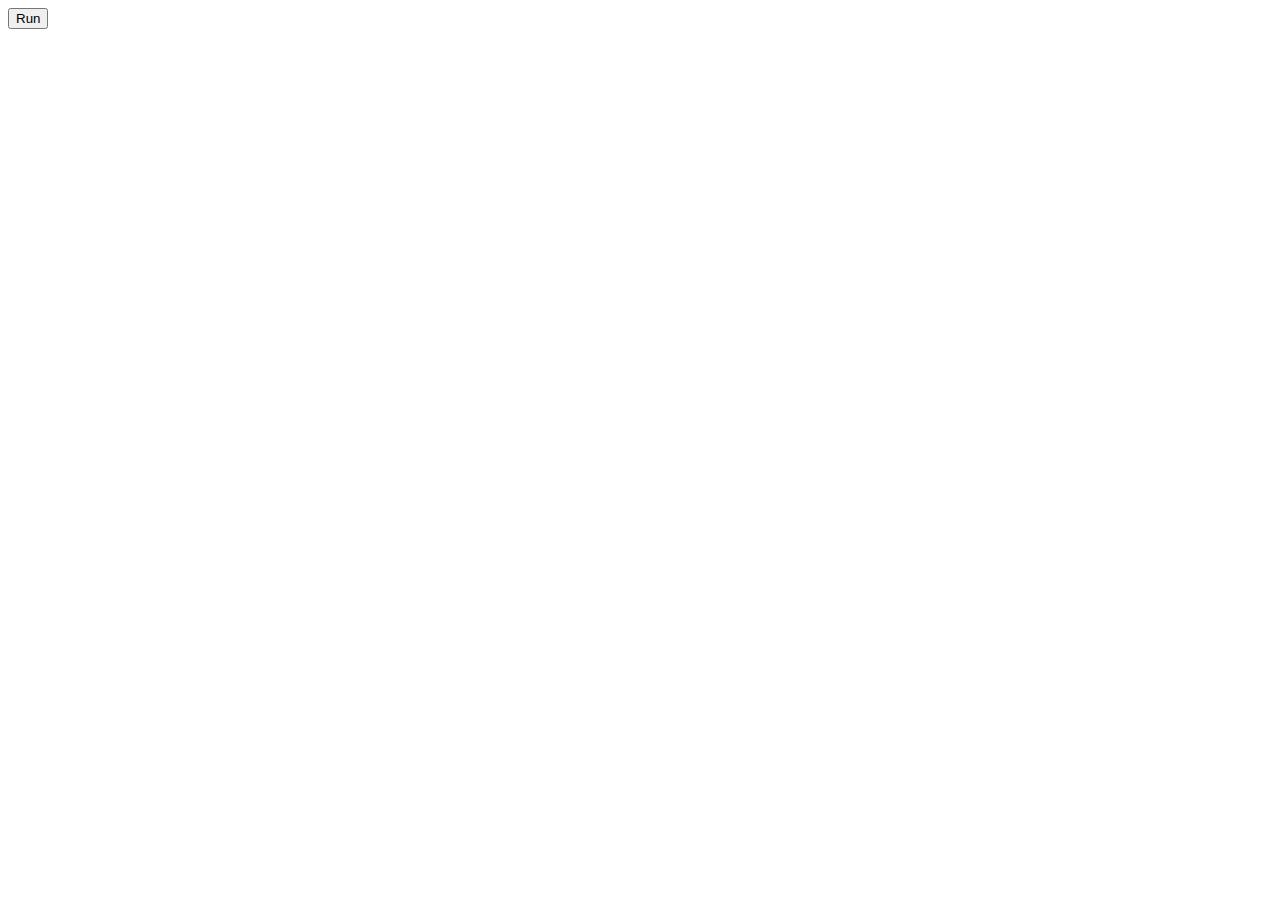
==== runner.html @ 988d5c88 "WIP" ====
<!DOCTYPE html PUBLIC "-//W3C//DTD XHTML 1.0 Strict//EN"
	"http://www.w3.org/TR/xhtml1/DTD/xhtml1-strict.dtd">
<html xmlns="http://www.w3.org/1999/xhtml" xml:lang="en" lang="en">
<head>
	<meta http-equiv="Content-type" content="text/html; charset=utf-8" />
	<title>SubtleSlickSpeed</title>
	<link rel="stylesheet" href="lib/screen.css" type="text/css" media="screen" charset="utf-8" />
	<link rel="stylesheet" href="lib/print.css" type="text/css" media="print" charset="utf-8" />
	<!--[if IE]><link rel="stylesheet" href="lib/ie.css" type="text/css" media="screen" charset="utf-8" /><![endif]-->
	<script src="lib/jslib.js" type="text/javascript" charset="utf-8"></script>
	<script src="lib/subtleslickspeed.js" type="text/javascript" charset="utf-8"></script>
	<script src="lib/subtleslickspeed.reports.js" type="text/javascript" charset="utf-8"></script>
	<script src="lib/subtleslickspeed.loader.js" type="text/javascript" charset="utf-8"></script>
	<script type="text/javascript" charset="utf-8">
	
		var report = new SubtleSlickSpeed.Report(SubtleSlickSpeed.Tests);
		var runner = new SubtleSlickSpeed.Runner(SubtleSlickSpeed.Tests);
		
		WindowEvents.addEvent('load', function(){
			
			report.element = document.getElementById('report');
		});
		
	</script>
</head>
<body onload="runner.run();">

<input type="button" value="Run" onclick="return !runner.run();" />

<div id="report">
	
</div>


</body>
</html>
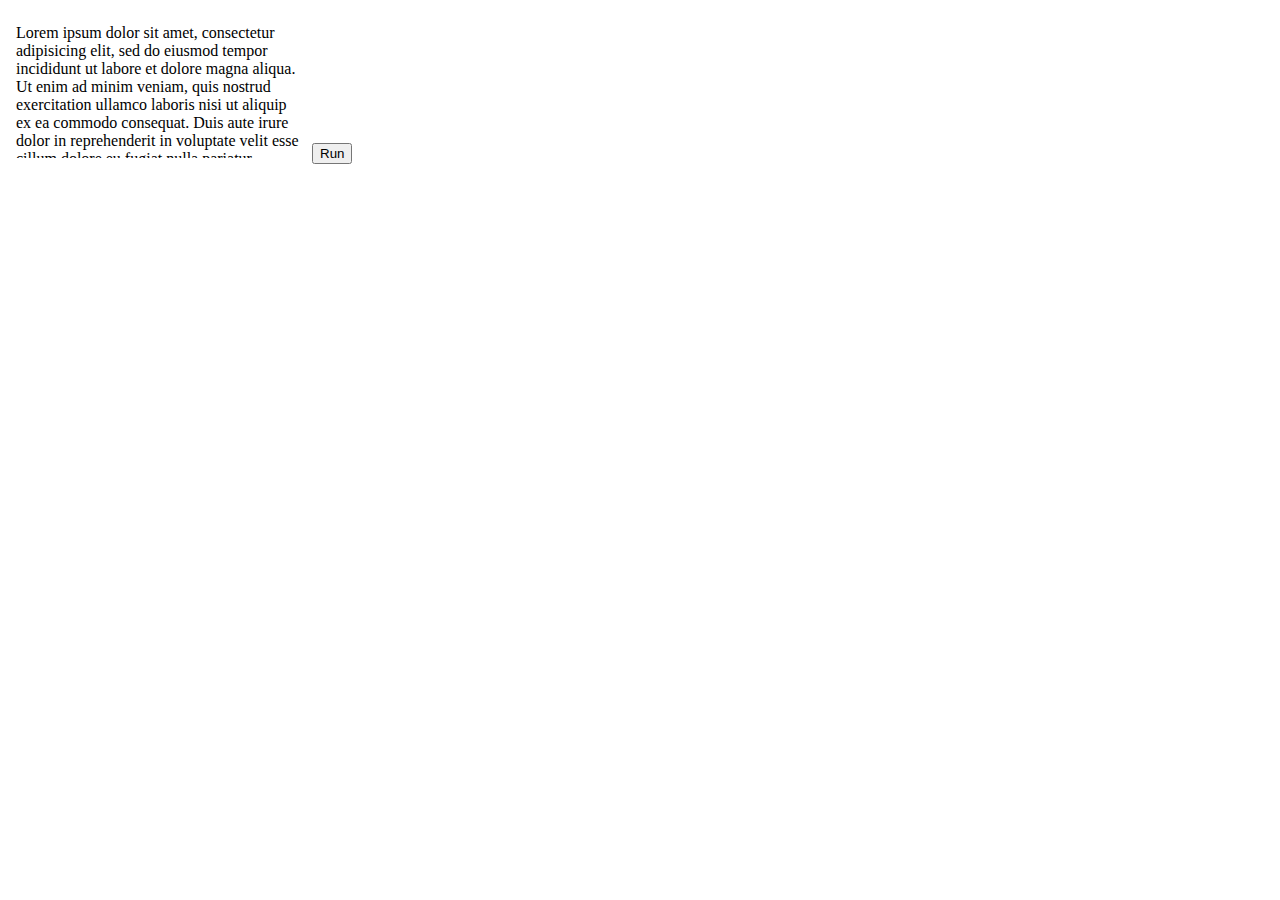
==== commit dcc925ee: "WIP" ====
--- a/runner.html
+++ b/runner.html
@@ -10,7 +10,6 @@
 	<script src="lib/jslib.js" type="text/javascript" charset="utf-8"></script>
 	<script src="lib/subtleslickspeed.js" type="text/javascript" charset="utf-8"></script>
 	<script src="lib/subtleslickspeed.reports.js" type="text/javascript" charset="utf-8"></script>
-	<script src="lib/subtleslickspeed.loader.js" type="text/javascript" charset="utf-8"></script>
 	<script type="text/javascript" charset="utf-8">
 	
 		var report = new SubtleSlickSpeed.Report(SubtleSlickSpeed.Tests);
@@ -25,12 +24,13 @@
 </head>
 <body onload="runner.run();">
 
+<!-- <a href="?#tests=tests/sample/tests.js"> #tests=tests/sample/tests.js </a><br /> -->
+
+<iframe src="tests/sample/sample-tests.html?#tests=tests.js" frameborder="0" scrolling="auto"></iframe>
+
 <input type="button" value="Run" onclick="return !runner.run();" />
-
 <div id="report">
-	
 </div>
-
 
 </body>
 </html>
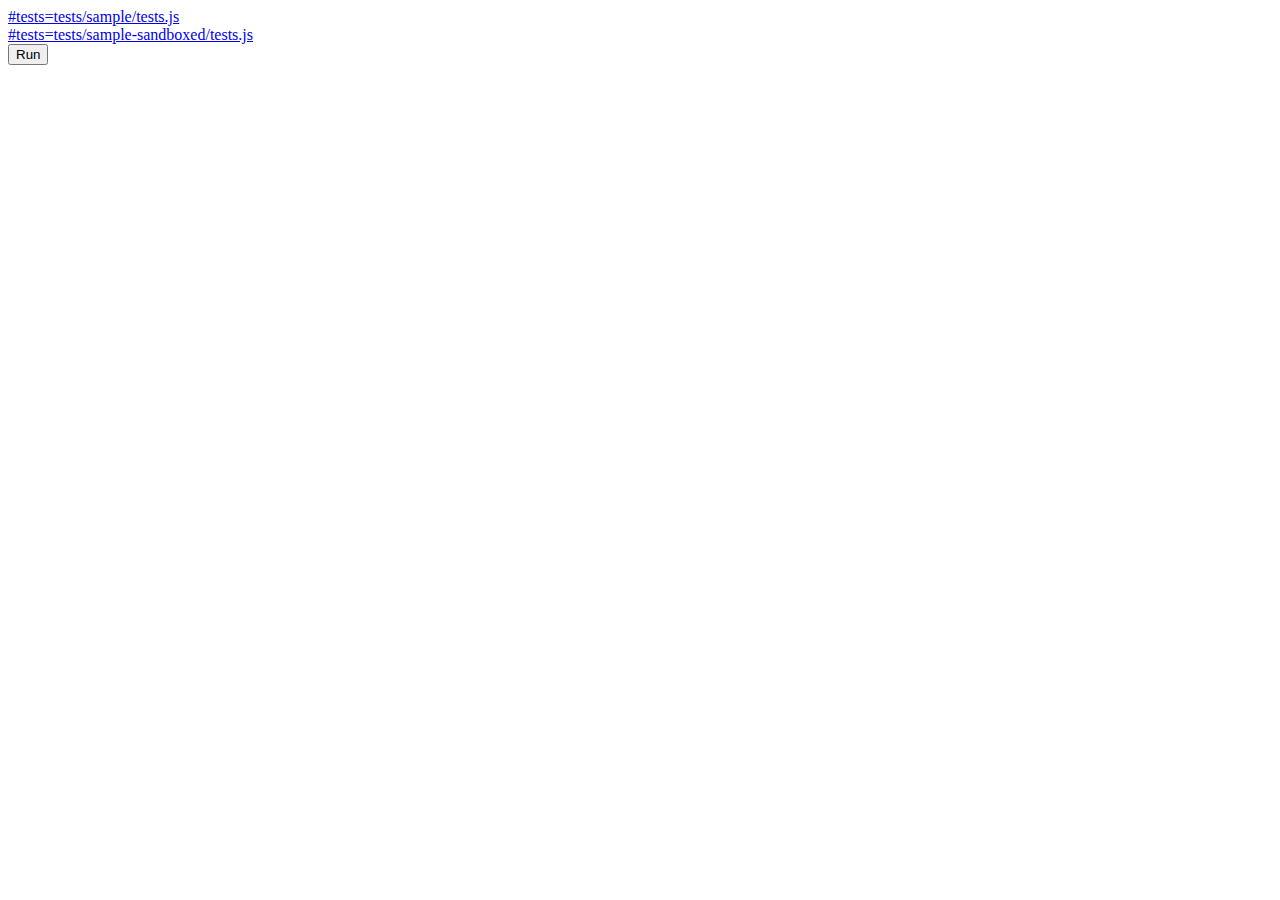
==== commit cb2ae8a6: "WIP: more aswome scriptLoading action!" ====
--- a/runner.html
+++ b/runner.html
@@ -8,6 +8,7 @@
 	<link rel="stylesheet" href="lib/print.css" type="text/css" media="print" charset="utf-8" />
 	<!--[if IE]><link rel="stylesheet" href="lib/ie.css" type="text/css" media="screen" charset="utf-8" /><![endif]-->
 	<script src="lib/jslib.js" type="text/javascript" charset="utf-8"></script>
+	<script src="lib/subtlesandbox.js" type="text/javascript" charset="utf-8"></script>
 	<script src="lib/subtleslickspeed.js" type="text/javascript" charset="utf-8"></script>
 	<script src="lib/subtleslickspeed.reports.js" type="text/javascript" charset="utf-8"></script>
 	<script type="text/javascript" charset="utf-8">
@@ -15,18 +16,27 @@
 		var report = new SubtleSlickSpeed.Report(SubtleSlickSpeed.Tests);
 		var runner = new SubtleSlickSpeed.Runner(SubtleSlickSpeed.Tests);
 		
+		WindowEvents.addEvents({
+			'load:tests': function(){
+				console.log('WindowEvents:load:tests:runner.run');
+				runner.run();
+			},
+			
+			'load': function(){
+				report.element = document.getElementById('report');
+			}
+		});
 		WindowEvents.addEvent('load', function(){
-			
-			report.element = document.getElementById('report');
+			console.log('WindowEvents:load:loadScript');
+			SubtleSandbox.loadScript(Object.fromQueryString( document.location.hash.replace(/^#/,'') )['tests']);
 		});
 		
 	</script>
 </head>
-<body onload="runner.run();">
+<body>
 
-<!-- <a href="?#tests=tests/sample/tests.js"> #tests=tests/sample/tests.js </a><br /> -->
-
-<iframe src="tests/sample/sample-tests.html?#tests=tests.js" frameborder="0" scrolling="auto"></iframe>
+<a href="?#tests=tests/sample/tests.js"> #tests=tests/sample/tests.js </a><br />
+<a href="?#tests=tests/sample-sandboxed/tests.js"> #tests=tests/sample-sandboxed/tests.js </a><br />
 
 <input type="button" value="Run" onclick="return !runner.run();" />
 <div id="report">
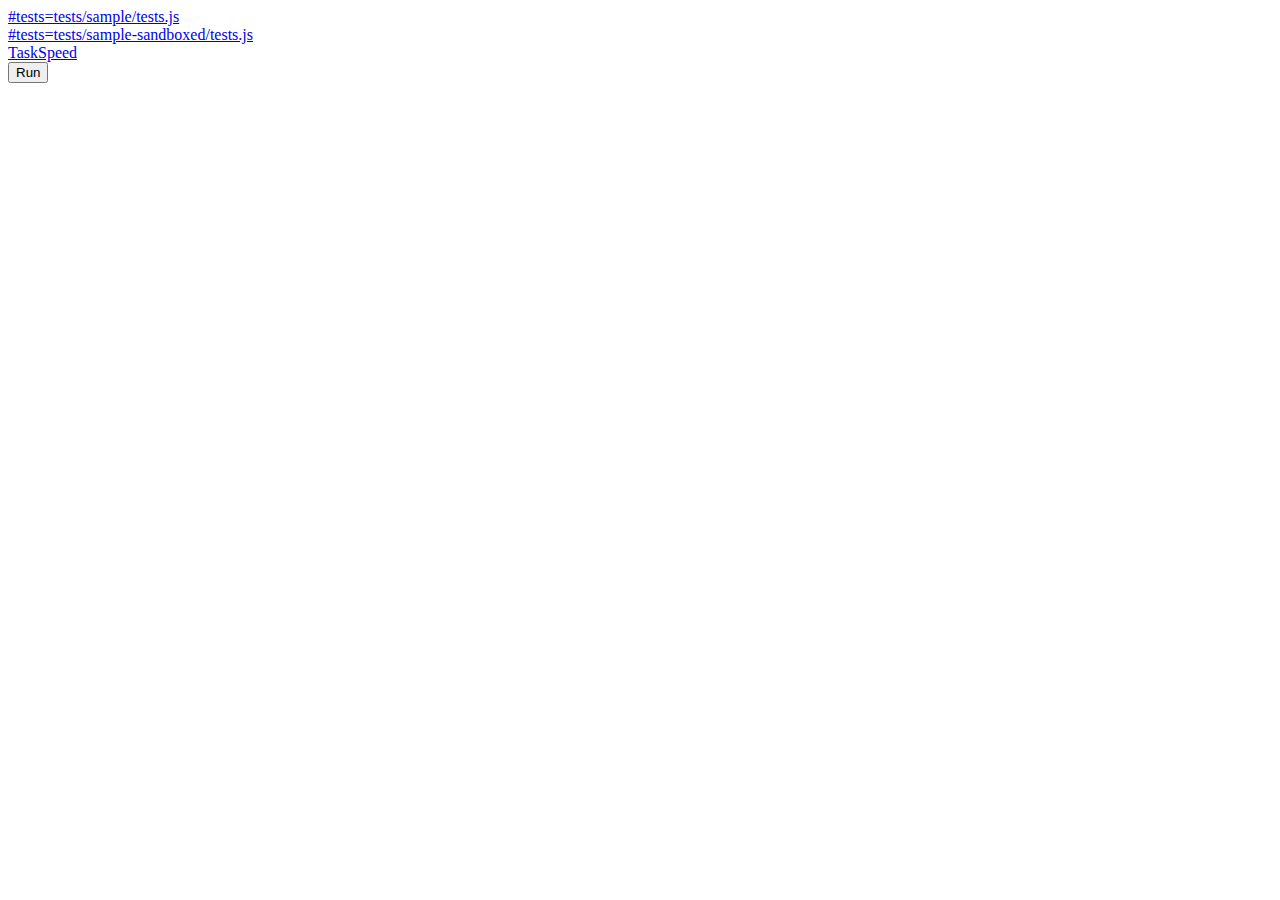
==== commit 19125cbf: "break cache. new dom tests" ====
--- a/runner.html
+++ b/runner.html
@@ -13,12 +13,13 @@
 	<script src="lib/subtleslickspeed.reports.js" type="text/javascript" charset="utf-8"></script>
 	<script type="text/javascript" charset="utf-8">
 	
-		var report = new SubtleSlickSpeed.Report(SubtleSlickSpeed.Tests);
+		var report = new SubtleSlickSpeed.Report();
 		var runner = new SubtleSlickSpeed.Runner(SubtleSlickSpeed.Tests);
 		
 		WindowEvents.addEvents({
 			'load:tests': function(){
-				console.log('WindowEvents:load:tests:runner.run');
+				/* console.log('WindowEvents:load:tests:runner.run'); */
+				report.addTests(SubtleSlickSpeed.Tests);
 				runner.run();
 			},
 			
@@ -27,7 +28,7 @@
 			}
 		});
 		WindowEvents.addEvent('load', function(){
-			console.log('WindowEvents:load:loadScript');
+			/* console.log('WindowEvents:load:loadScript'); */
 			SubtleSandbox.loadScript(Object.fromQueryString( document.location.hash.replace(/^#/,'') )['tests']);
 		});
 		
@@ -37,8 +38,9 @@
 
 <a href="?#tests=tests/sample/tests.js"> #tests=tests/sample/tests.js </a><br />
 <a href="?#tests=tests/sample-sandboxed/tests.js"> #tests=tests/sample-sandboxed/tests.js </a><br />
+<a href="?#tests=tests/dom/tests.js"> TaskSpeed </a><br />
 
-<input type="button" value="Run" onclick="return !runner.run();" />
+<input type="button" value="Run" onclick="runner.run();" />
 <div id="report">
 </div>
 
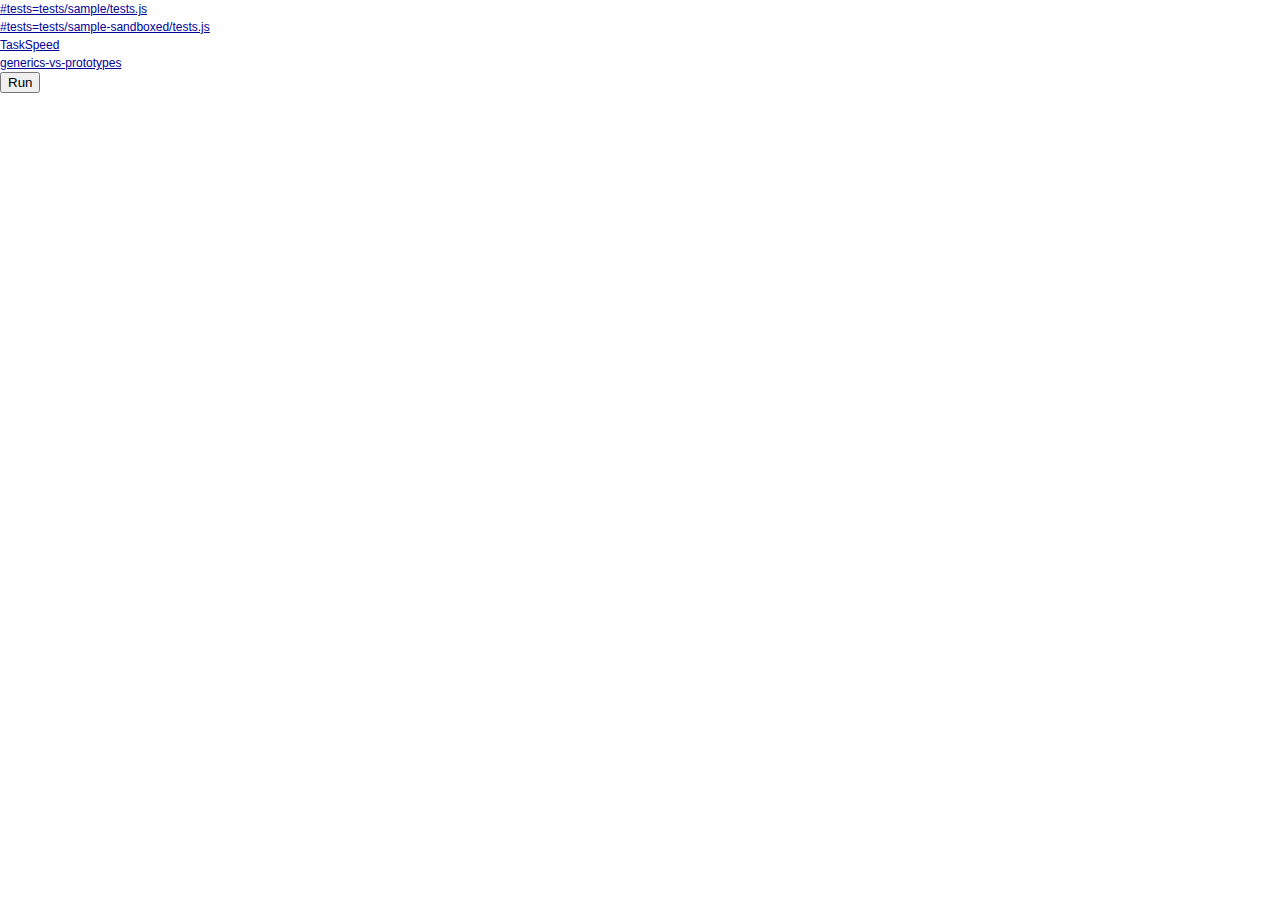
==== commit 7608b8bf: "added results; slick evil" ====
--- a/runner.html
+++ b/runner.html
@@ -39,6 +39,7 @@
 <a href="?#tests=tests/sample/tests.js"> #tests=tests/sample/tests.js </a><br />
 <a href="?#tests=tests/sample-sandboxed/tests.js"> #tests=tests/sample-sandboxed/tests.js </a><br />
 <a href="?#tests=tests/dom/tests.js"> TaskSpeed </a><br />
+<a href="?generics#tests=tests/generics/generics-vs-prototypes.js">generics-vs-prototypes</a><br />
 
 <input type="button" value="Run" onclick="runner.run();" />
 <div id="report">
--- a/lib/screen.css
+++ b/lib/screen.css
@@ -0,0 +1,251 @@
+/* -----------------------------------------------------------------------
+
+
+ Blueprint CSS Framework 0.8
+ http://blueprintcss.org
+
+   * Copyright (c) 2007-Present. See LICENSE for more info.
+   * See README for instructions on how to use Blueprint.
+   * For credits and origins, see AUTHORS.
+   * This is a compressed file. See the sources in the 'src' directory.
+
+----------------------------------------------------------------------- */
+
+/* reset.css */
+html, body, div, span, object, iframe, h1, h2, h3, h4, h5, h6, p, blockquote, pre, a, abbr, acronym, address, code, del, dfn, em, img, q, dl, dt, dd, ol, ul, li, fieldset, form, label, legend, table, caption, tbody, tfoot, thead, tr, th, td {margin:0;padding:0;border:0;font-weight:inherit;font-style:inherit;font-size:100%;font-family:inherit;vertical-align:baseline;}
+body {line-height:1.5;}
+table {border-collapse:separate;border-spacing:0;}
+caption, th, td {text-align:left;font-weight:normal;}
+table, td, th {vertical-align:middle;}
+blockquote:before, blockquote:after, q:before, q:after {content:"";}
+blockquote, q {quotes:"" "";}
+a img {border:none;}
+
+/* typography.css */
+body {font-size:75%;color:#222;background:#fff;font-family:"Helvetica Neue", Arial, Helvetica, sans-serif;}
+h1, h2, h3, h4, h5, h6 {font-weight:normal;color:#111;}
+h1 {font-size:3em;line-height:1;margin-bottom:0.5em;}
+h2 {font-size:2em;margin-bottom:0.75em;}
+h3 {font-size:1.5em;line-height:1;margin-bottom:1em;}
+h4 {font-size:1.2em;line-height:1.25;margin-bottom:1.25em;}
+h5 {font-size:1em;font-weight:bold;margin-bottom:1.5em;}
+h6 {font-size:1em;font-weight:bold;}
+h1 img, h2 img, h3 img, h4 img, h5 img, h6 img {margin:0;}
+p {margin:0 0 1.5em;}
+p img.left {float:left;margin:1.5em 1.5em 1.5em 0;padding:0;}
+p img.right {float:right;margin:1.5em 0 1.5em 1.5em;}
+a:focus, a:hover {color:#000;}
+a {color:#009;text-decoration:underline;}
+blockquote {margin:1.5em;color:#666;font-style:italic;}
+strong {font-weight:bold;}
+em, dfn {font-style:italic;}
+dfn {font-weight:bold;}
+sup, sub {line-height:0;}
+abbr, acronym {border-bottom:1px dotted #666;}
+address {margin:0 0 1.5em;font-style:italic;}
+del {color:#666;}
+pre {margin:1.5em 0;white-space:pre;}
+pre, code, tt {font:1em 'andale mono', 'lucida console', monospace;line-height:1.5;}
+li ul, li ol {margin:0 1.5em;}
+ul, ol {margin:0 1.5em 1.5em 1.5em;}
+ul {list-style-type:disc;}
+ol {list-style-type:decimal;}
+dl {margin:0 0 1.5em 0;}
+dl dt {font-weight:bold;}
+dd {margin-left:1.5em;}
+table {margin-bottom:1.4em;width:100%;}
+th {font-weight:bold;}
+thead th {background:#c3d9ff;}
+th, td, caption {padding:4px 10px 4px 5px;}
+tr.even td {background:#e5ecf9;}
+tfoot {font-style:italic;}
+caption {background:#eee;}
+.small {font-size:.8em;margin-bottom:1.875em;line-height:1.875em;}
+.large {font-size:1.2em;line-height:2.5em;margin-bottom:1.25em;}
+.hide {display:none;}
+.quiet {color:#666;}
+.loud {color:#000;}
+.highlight {background:#ff0;}
+.added {background:#060;color:#fff;}
+.removed {background:#900;color:#fff;}
+.first {margin-left:0;padding-left:0;}
+.last {margin-right:0;padding-right:0;}
+.top {margin-top:0;padding-top:0;}
+.bottom {margin-bottom:0;padding-bottom:0;}
+
+/* grid.css */
+.container {width:950px;margin:0 auto;}
+.showgrid {background:url(src/grid.png);}
+.column, div.span-1, div.span-2, div.span-3, div.span-4, div.span-5, div.span-6, div.span-7, div.span-8, div.span-9, div.span-10, div.span-11, div.span-12, div.span-13, div.span-14, div.span-15, div.span-16, div.span-17, div.span-18, div.span-19, div.span-20, div.span-21, div.span-22, div.span-23, div.span-24 {float:left;margin-right:10px;}
+.last, div.last {margin-right:0;}
+.span-1 {width:30px;}
+.span-2 {width:70px;}
+.span-3 {width:110px;}
+.span-4 {width:150px;}
+.span-5 {width:190px;}
+.span-6 {width:230px;}
+.span-7 {width:270px;}
+.span-8 {width:310px;}
+.span-9 {width:350px;}
+.span-10 {width:390px;}
+.span-11 {width:430px;}
+.span-12 {width:470px;}
+.span-13 {width:510px;}
+.span-14 {width:550px;}
+.span-15 {width:590px;}
+.span-16 {width:630px;}
+.span-17 {width:670px;}
+.span-18 {width:710px;}
+.span-19 {width:750px;}
+.span-20 {width:790px;}
+.span-21 {width:830px;}
+.span-22 {width:870px;}
+.span-23 {width:910px;}
+.span-24, div.span-24 {width:950px;margin:0;}
+input.span-1, textarea.span-1, select.span-1 {width:30px!important;}
+input.span-2, textarea.span-2, select.span-2 {width:50px!important;}
+input.span-3, textarea.span-3, select.span-3 {width:90px!important;}
+input.span-4, textarea.span-4, select.span-4 {width:130px!important;}
+input.span-5, textarea.span-5, select.span-5 {width:170px!important;}
+input.span-6, textarea.span-6, select.span-6 {width:210px!important;}
+input.span-7, textarea.span-7, select.span-7 {width:250px!important;}
+input.span-8, textarea.span-8, select.span-8 {width:290px!important;}
+input.span-9, textarea.span-9, select.span-9 {width:330px!important;}
+input.span-10, textarea.span-10, select.span-10 {width:370px!important;}
+input.span-11, textarea.span-11, select.span-11 {width:410px!important;}
+input.span-12, textarea.span-12, select.span-12 {width:450px!important;}
+input.span-13, textarea.span-13, select.span-13 {width:490px!important;}
+input.span-14, textarea.span-14, select.span-14 {width:530px!important;}
+input.span-15, textarea.span-15, select.span-15 {width:570px!important;}
+input.span-16, textarea.span-16, select.span-16 {width:610px!important;}
+input.span-17, textarea.span-17, select.span-17 {width:650px!important;}
+input.span-18, textarea.span-18, select.span-18 {width:690px!important;}
+input.span-19, textarea.span-19, select.span-19 {width:730px!important;}
+input.span-20, textarea.span-20, select.span-20 {width:770px!important;}
+input.span-21, textarea.span-21, select.span-21 {width:810px!important;}
+input.span-22, textarea.span-22, select.span-22 {width:850px!important;}
+input.span-23, textarea.span-23, select.span-23 {width:890px!important;}
+input.span-24, textarea.span-24, select.span-24 {width:940px!important;}
+.append-1 {padding-right:40px;}
+.append-2 {padding-right:80px;}
+.append-3 {padding-right:120px;}
+.append-4 {padding-right:160px;}
+.append-5 {padding-right:200px;}
+.append-6 {padding-right:240px;}
+.append-7 {padding-right:280px;}
+.append-8 {padding-right:320px;}
+.append-9 {padding-right:360px;}
+.append-10 {padding-right:400px;}
+.append-11 {padding-right:440px;}
+.append-12 {padding-right:480px;}
+.append-13 {padding-right:520px;}
+.append-14 {padding-right:560px;}
+.append-15 {padding-right:600px;}
+.append-16 {padding-right:640px;}
+.append-17 {padding-right:680px;}
+.append-18 {padding-right:720px;}
+.append-19 {padding-right:760px;}
+.append-20 {padding-right:800px;}
+.append-21 {padding-right:840px;}
+.append-22 {padding-right:880px;}
+.append-23 {padding-right:920px;}
+.prepend-1 {padding-left:40px;}
+.prepend-2 {padding-left:80px;}
+.prepend-3 {padding-left:120px;}
+.prepend-4 {padding-left:160px;}
+.prepend-5 {padding-left:200px;}
+.prepend-6 {padding-left:240px;}
+.prepend-7 {padding-left:280px;}
+.prepend-8 {padding-left:320px;}
+.prepend-9 {padding-left:360px;}
+.prepend-10 {padding-left:400px;}
+.prepend-11 {padding-left:440px;}
+.prepend-12 {padding-left:480px;}
+.prepend-13 {padding-left:520px;}
+.prepend-14 {padding-left:560px;}
+.prepend-15 {padding-left:600px;}
+.prepend-16 {padding-left:640px;}
+.prepend-17 {padding-left:680px;}
+.prepend-18 {padding-left:720px;}
+.prepend-19 {padding-left:760px;}
+.prepend-20 {padding-left:800px;}
+.prepend-21 {padding-left:840px;}
+.prepend-22 {padding-left:880px;}
+.prepend-23 {padding-left:920px;}
+div.border {padding-right:4px;margin-right:5px;border-right:1px solid #eee;}
+div.colborder {padding-right:24px;margin-right:25px;border-right:1px solid #eee;}
+.pull-1 {margin-left:-40px;}
+.pull-2 {margin-left:-80px;}
+.pull-3 {margin-left:-120px;}
+.pull-4 {margin-left:-160px;}
+.pull-5 {margin-left:-200px;}
+.pull-6 {margin-left:-240px;}
+.pull-7 {margin-left:-280px;}
+.pull-8 {margin-left:-320px;}
+.pull-9 {margin-left:-360px;}
+.pull-10 {margin-left:-400px;}
+.pull-11 {margin-left:-440px;}
+.pull-12 {margin-left:-480px;}
+.pull-13 {margin-left:-520px;}
+.pull-14 {margin-left:-560px;}
+.pull-15 {margin-left:-600px;}
+.pull-16 {margin-left:-640px;}
+.pull-17 {margin-left:-680px;}
+.pull-18 {margin-left:-720px;}
+.pull-19 {margin-left:-760px;}
+.pull-20 {margin-left:-800px;}
+.pull-21 {margin-left:-840px;}
+.pull-22 {margin-left:-880px;}
+.pull-23 {margin-left:-920px;}
+.pull-24 {margin-left:-960px;}
+.pull-1, .pull-2, .pull-3, .pull-4, .pull-5, .pull-6, .pull-7, .pull-8, .pull-9, .pull-10, .pull-11, .pull-12, .pull-13, .pull-14, .pull-15, .pull-16, .pull-17, .pull-18, .pull-19, .pull-20, .pull-21, .pull-22, .pull-23, .pull-24 {float:left;position:relative;}
+.push-1 {margin:0 -40px 1.5em 40px;}
+.push-2 {margin:0 -80px 1.5em 80px;}
+.push-3 {margin:0 -120px 1.5em 120px;}
+.push-4 {margin:0 -160px 1.5em 160px;}
+.push-5 {margin:0 -200px 1.5em 200px;}
+.push-6 {margin:0 -240px 1.5em 240px;}
+.push-7 {margin:0 -280px 1.5em 280px;}
+.push-8 {margin:0 -320px 1.5em 320px;}
+.push-9 {margin:0 -360px 1.5em 360px;}
+.push-10 {margin:0 -400px 1.5em 400px;}
+.push-11 {margin:0 -440px 1.5em 440px;}
+.push-12 {margin:0 -480px 1.5em 480px;}
+.push-13 {margin:0 -520px 1.5em 520px;}
+.push-14 {margin:0 -560px 1.5em 560px;}
+.push-15 {margin:0 -600px 1.5em 600px;}
+.push-16 {margin:0 -640px 1.5em 640px;}
+.push-17 {margin:0 -680px 1.5em 680px;}
+.push-18 {margin:0 -720px 1.5em 720px;}
+.push-19 {margin:0 -760px 1.5em 760px;}
+.push-20 {margin:0 -800px 1.5em 800px;}
+.push-21 {margin:0 -840px 1.5em 840px;}
+.push-22 {margin:0 -880px 1.5em 880px;}
+.push-23 {margin:0 -920px 1.5em 920px;}
+.push-24 {margin:0 -960px 1.5em 960px;}
+.push-1, .push-2, .push-3, .push-4, .push-5, .push-6, .push-7, .push-8, .push-9, .push-10, .push-11, .push-12, .push-13, .push-14, .push-15, .push-16, .push-17, .push-18, .push-19, .push-20, .push-21, .push-22, .push-23, .push-24 {float:right;position:relative;}
+.prepend-top {margin-top:1.5em;}
+.append-bottom {margin-bottom:1.5em;}
+.box {padding:1.5em;margin-bottom:1.5em;background:#E5ECF9;}
+hr {background:#ddd;color:#ddd;clear:both;float:none;width:100%;height:.1em;margin:0 0 1.45em;border:none;}
+hr.space {background:#fff;color:#fff;}
+.clearfix:after, .container:after {content:"\0020";display:block;height:0;clear:both;visibility:hidden;overflow:hidden;}
+.clearfix, .container {display:block;}
+.clear {clear:both;}
+
+/* forms.css */
+label {font-weight:bold;}
+fieldset {padding:1.4em;margin:0 0 1.5em 0;border:1px solid #ccc;}
+legend {font-weight:bold;font-size:1.2em;}
+input.text, input.title, textarea, select {margin:0.5em 0;border:1px solid #bbb;}
+input.text:focus, input.title:focus, textarea:focus, select:focus {border:1px solid #666;}
+input.text, input.title {width:300px;padding:5px;}
+input.title {font-size:1.5em;}
+textarea {width:390px;height:250px;padding:5px;}
+.error, .notice, .success {padding:.8em;margin-bottom:1em;border:2px solid #ddd;}
+.error {background:#FBE3E4;color:#8a1f11;border-color:#FBC2C4;}
+.notice {background:#FFF6BF;color:#514721;border-color:#FFD324;}
+.success {background:#E6EFC2;color:#264409;border-color:#C6D880;}
+.error a {color:#8a1f11;}
+.notice a {color:#514721;}
+.success a {color:#264409;}--- a/lib/print.css
+++ b/lib/print.css
@@ -0,0 +1,30 @@
+/* -----------------------------------------------------------------------
+
+
+ Blueprint CSS Framework 0.8
+ http://blueprintcss.org
+
+   * Copyright (c) 2007-Present. See LICENSE for more info.
+   * See README for instructions on how to use Blueprint.
+   * For credits and origins, see AUTHORS.
+   * This is a compressed file. See the sources in the 'src' directory.
+
+----------------------------------------------------------------------- */
+
+/* print.css */
+body {line-height:1.5;font-family:"Helvetica Neue", Arial, Helvetica, sans-serif;color:#000;background:none;font-size:10pt;}
+.container {background:none;}
+hr {background:#ccc;color:#ccc;width:100%;height:2px;margin:2em 0;padding:0;border:none;}
+hr.space {background:#fff;color:#fff;}
+h1, h2, h3, h4, h5, h6 {font-family:"Helvetica Neue", Arial, "Lucida Grande", sans-serif;}
+code {font:.9em "Courier New", Monaco, Courier, monospace;}
+img {float:left;margin:1.5em 1.5em 1.5em 0;}
+a img {border:none;}
+p img.top {margin-top:0;}
+blockquote {margin:1.5em;padding:1em;font-style:italic;font-size:.9em;}
+.small {font-size:.9em;}
+.large {font-size:1.1em;}
+.quiet {color:#999;}
+.hide {display:none;}
+a:link, a:visited {background:transparent;font-weight:700;text-decoration:underline;}
+a:link:after, a:visited:after {content:" (" attr(href) ")";font-size:90%;}--- a/lib/ie.css
+++ b/lib/ie.css
@@ -0,0 +1,26 @@
+/* -----------------------------------------------------------------------
+
+
+ Blueprint CSS Framework 0.8
+ http://blueprintcss.org
+
+   * Copyright (c) 2007-Present. See LICENSE for more info.
+   * See README for instructions on how to use Blueprint.
+   * For credits and origins, see AUTHORS.
+   * This is a compressed file. See the sources in the 'src' directory.
+
+----------------------------------------------------------------------- */
+
+/* ie.css */
+body {text-align:center;}
+.container {text-align:left;}
+* html .column, * html div.span-1, * html div.span-2, * html div.span-3, * html div.span-4, * html div.span-5, * html div.span-6, * html div.span-7, * html div.span-8, * html div.span-9, * html div.span-10, * html div.span-11, * html div.span-12, * html div.span-13, * html div.span-14, * html div.span-15, * html div.span-16, * html div.span-17, * html div.span-18, * html div.span-19, * html div.span-20, * html div.span-21, * html div.span-22, * html div.span-23, * html div.span-24 {overflow-x:hidden;}
+* html legend {margin:0px -8px 16px 0;padding:0;}
+ol {margin-left:2em;}
+sup {vertical-align:text-top;}
+sub {vertical-align:text-bottom;}
+html>body p code {*white-space:normal;}
+hr {margin:-8px auto 11px;}
+.clearfix, .container {display:inline-block;}
+* html .clearfix, * html .container {height:1%;}
+fieldset {padding-top:0;}